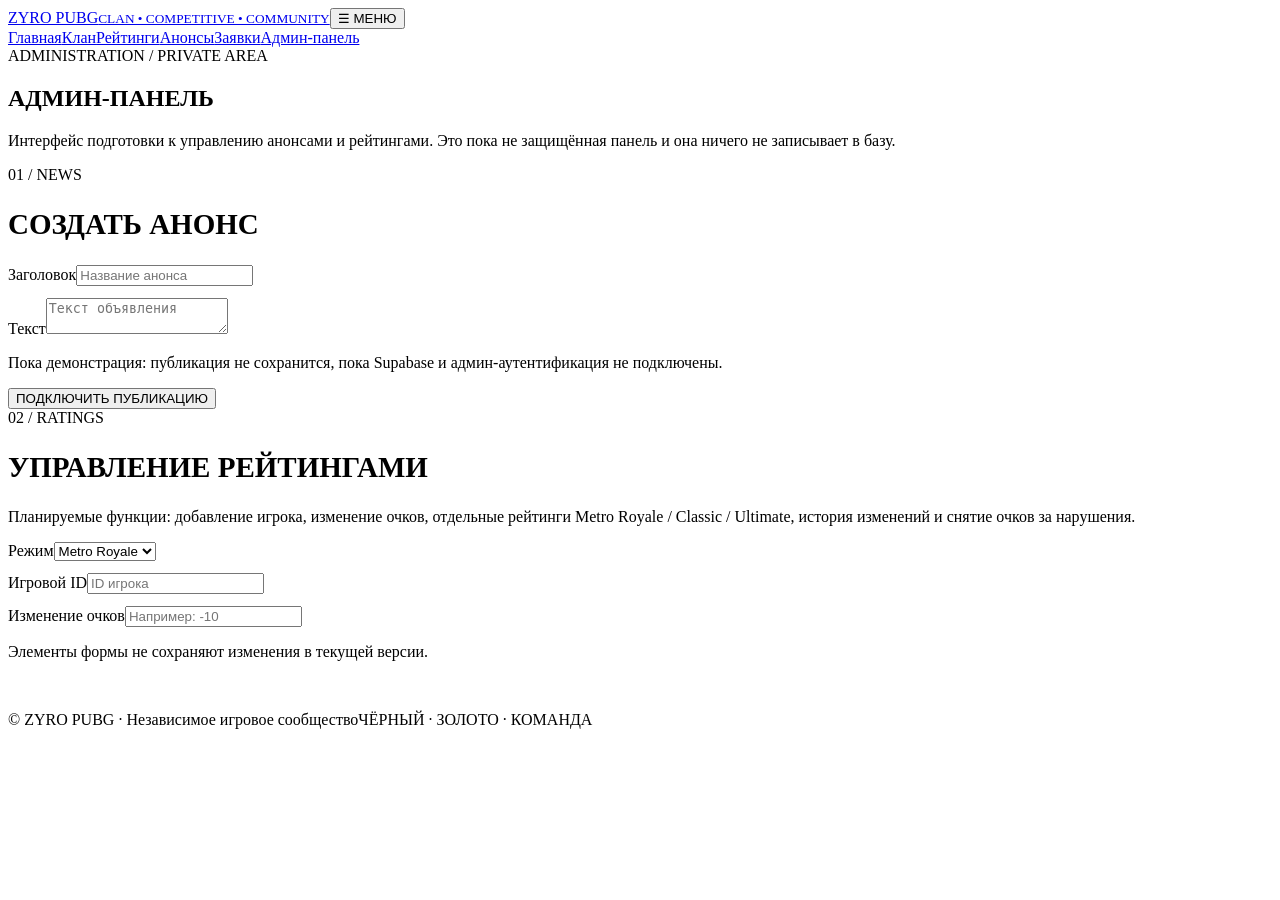
==== admin.html @ 94cd943f "Fix" ====
<!doctype html><html lang="ru"><head><meta charset="utf-8"><meta name="viewport" content="width=device-width,initial-scale=1"><meta name="theme-color" content="#080909"><title>Админ-панель — ZYRO PUBG</title><meta name="description" content="Официальный сайт клана ZYRO PUBG"><link rel="stylesheet" href="assets/style.css"><script src="assets/config.js"></script><script defer src="assets/site.js"></script></head><body><div class="topline"></div><header><div class="wrap nav"><a class="brand" href="index.html">ZYRO PUBG<small>CLAN • COMPETITIVE • COMMUNITY</small></a><button class="menu-btn" aria-label="Открыть меню">☰ МЕНЮ</button><nav class="navlinks"><a href="index.html" class="">Главная</a><a href="clan.html" class="">Клан</a><a href="ratings.html" class="">Рейтинги</a><a href="news.html" class="">Анонсы</a><a href="apply.html" class="">Заявки</a><a href="admin.html" class="active">Админ-панель</a></nav></div></header><main><section class="wrap"><div class="pagehead"><div class="eyebrow">ADMINISTRATION / PRIVATE AREA</div><h1>АДМИН-ПАНЕЛЬ</h1><p>Интерфейс подготовки к управлению анонсами и рейтингами. Это пока не защищённая панель и она ничего не записывает в базу.</p></div><div class="grid" style="margin-bottom:50px"><section class="panel"><div class="eyebrow">01 / NEWS</div><h2 style="font:700 29px 'Barlow Condensed'">СОЗДАТЬ АНОНС</h2><div class="field"><label>Заголовок</label><input id="news-title" placeholder="Название анонса"></div><div class="field" style="margin-top:12px"><label>Текст</label><textarea id="news-body" placeholder="Текст объявления"></textarea></div><p class="form-note">Пока демонстрация: публикация не сохранится, пока Supabase и админ-аутентификация не подключены.</p><button class="btn" type="button" onclick="alert('Сначала подключим Supabase Auth и безопасную запись в таблицу announcements. Сейчас данные не отправляются.')">ПОДКЛЮЧИТЬ ПУБЛИКАЦИЮ</button></section><section class="panel"><div class="eyebrow">02 / RATINGS</div><h2 style="font:700 29px 'Barlow Condensed'">УПРАВЛЕНИЕ РЕЙТИНГАМИ</h2><p class="notice">Планируемые функции: добавление игрока, изменение очков, отдельные рейтинги Metro Royale / Classic / Ultimate, история изменений и снятие очков за нарушения.</p><div class="field"><label>Режим</label><select><option>Metro Royale</option><option>Classic</option><option>Ultimate</option></select></div><div class="field" style="margin-top:12px"><label>Игровой ID</label><input placeholder="ID игрока"></div><div class="field" style="margin-top:12px"><label>Изменение очков</label><input type="number" placeholder="Например: -10"></div><p class="form-note">Элементы формы не сохраняют изменения в текущей версии.</p></section></div></section></main><footer class="footer"><div class="wrap"><span>© ZYRO PUBG · Независимое игровое сообщество</span><span>ЧЁРНЫЙ · ЗОЛОТО · КОМАНДА</span></div></footer></body></html>
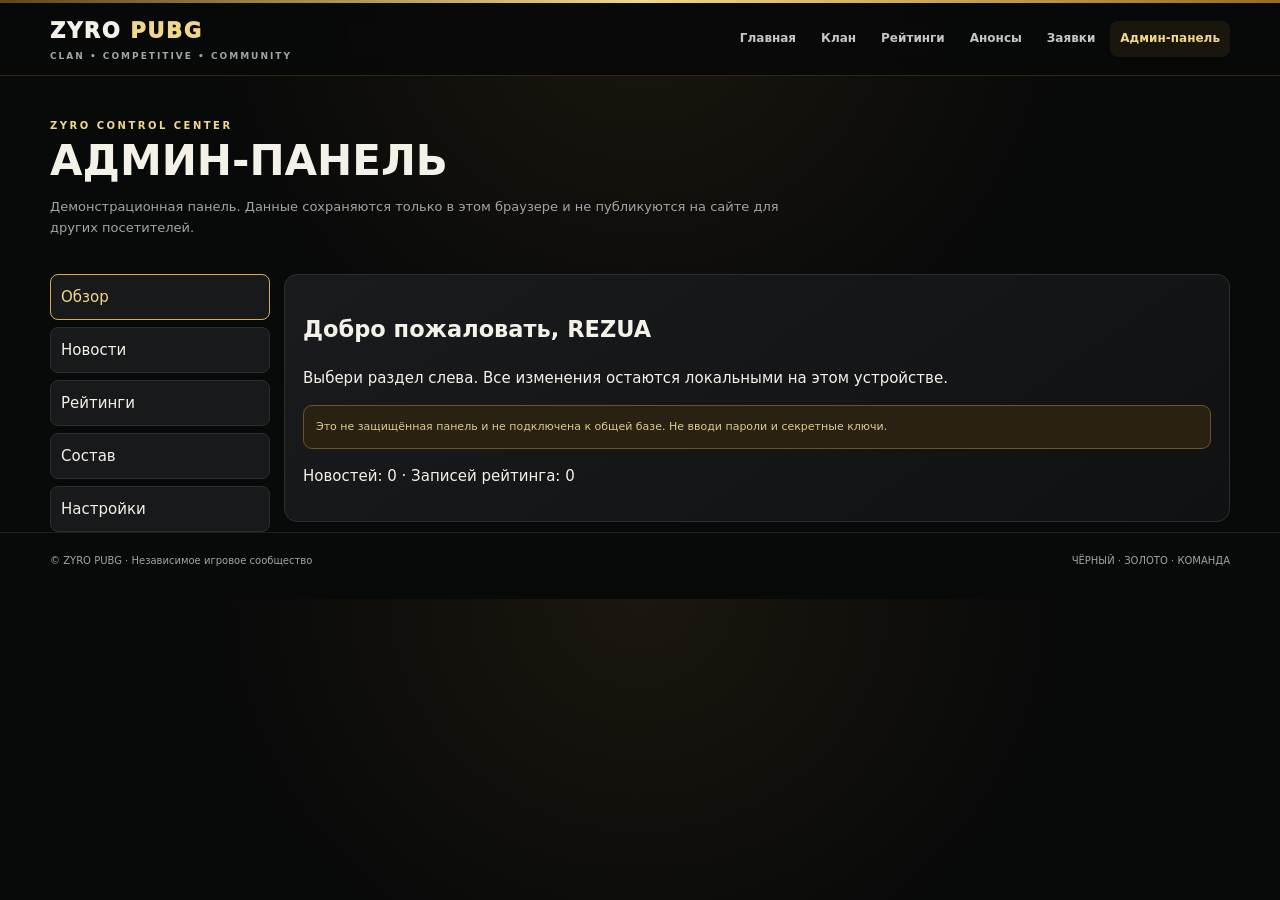
==== commit 8f2ee63a: "Fix" ====
--- a/admin.html
+++ b/admin.html
@@ -1 +1,4 @@
-<!doctype html><html lang="ru"><head><meta charset="utf-8"><meta name="viewport" content="width=device-width,initial-scale=1"><meta name="theme-color" content="#080909"><title>Админ-панель — ZYRO PUBG</title><meta name="description" content="Официальный сайт клана ZYRO PUBG"><link rel="stylesheet" href="assets/style.css"><script src="assets/config.js"></script><script defer src="assets/site.js"></script></head><body><div class="topline"></div><header><div class="wrap nav"><a class="brand" href="index.html">ZYRO PUBG<small>CLAN • COMPETITIVE • COMMUNITY</small></a><button class="menu-btn" aria-label="Открыть меню">☰ МЕНЮ</button><nav class="navlinks"><a href="index.html" class="">Главная</a><a href="clan.html" class="">Клан</a><a href="ratings.html" class="">Рейтинги</a><a href="news.html" class="">Анонсы</a><a href="apply.html" class="">Заявки</a><a href="admin.html" class="active">Админ-панель</a></nav></div></header><main><section class="wrap"><div class="pagehead"><div class="eyebrow">ADMINISTRATION / PRIVATE AREA</div><h1>АДМИН-ПАНЕЛЬ</h1><p>Интерфейс подготовки к управлению анонсами и рейтингами. Это пока не защищённая панель и она ничего не записывает в базу.</p></div><div class="grid" style="margin-bottom:50px"><section class="panel"><div class="eyebrow">01 / NEWS</div><h2 style="font:700 29px 'Barlow Condensed'">СОЗДАТЬ АНОНС</h2><div class="field"><label>Заголовок</label><input id="news-title" placeholder="Название анонса"></div><div class="field" style="margin-top:12px"><label>Текст</label><textarea id="news-body" placeholder="Текст объявления"></textarea></div><p class="form-note">Пока демонстрация: публикация не сохранится, пока Supabase и админ-аутентификация не подключены.</p><button class="btn" type="button" onclick="alert('Сначала подключим Supabase Auth и безопасную запись в таблицу announcements. Сейчас данные не отправляются.')">ПОДКЛЮЧИТЬ ПУБЛИКАЦИЮ</button></section><section class="panel"><div class="eyebrow">02 / RATINGS</div><h2 style="font:700 29px 'Barlow Condensed'">УПРАВЛЕНИЕ РЕЙТИНГАМИ</h2><p class="notice">Планируемые функции: добавление игрока, изменение очков, отдельные рейтинги Metro Royale / Classic / Ultimate, история изменений и снятие очков за нарушения.</p><div class="field"><label>Режим</label><select><option>Metro Royale</option><option>Classic</option><option>Ultimate</option></select></div><div class="field" style="margin-top:12px"><label>Игровой ID</label><input placeholder="ID игрока"></div><div class="field" style="margin-top:12px"><label>Изменение очков</label><input type="number" placeholder="Например: -10"></div><p class="form-note">Элементы формы не сохраняют изменения в текущей версии.</p></section></div></section></main><footer class="footer"><div class="wrap"><span>© ZYRO PUBG · Независимое игровое сообщество</span><span>ЧЁРНЫЙ · ЗОЛОТО · КОМАНДА</span></div></footer></body></html>+<!doctype html><html lang="ru"><head><meta charset="utf-8"><meta name="viewport" content="width=device-width,initial-scale=1"><meta name="theme-color" content="#080909"><title>Админ-панель — ZYRO PUBG</title><meta name="description" content="Демонстрационная панель ZYRO PUBG"><style>
+:root{--bg:#080909;--panel:#121416;--panel2:#191b1e;--line:#2c2e31;--gold:#d8ad4a;--gold2:#f1d789;--text:#f4f1e8;--muted:#a2a4a8;--red:#d85d51;--green:#62d5a0}
+*{box-sizing:border-box}html{scroll-behavior:smooth}body{margin:0;background:radial-gradient(ellipse at top,#1b170e 0,#080909 48%);color:var(--text);font:15px/1.6 system-ui,-apple-system,BlinkMacSystemFont,"Segoe UI",sans-serif}a{color:inherit;text-decoration:none}button,input,textarea,select{font:inherit}.wrap{width:min(1180px,calc(100% - 28px));margin:auto}.topline{height:3px;background:linear-gradient(90deg,#604719,var(--gold2),#9b6b1d)}header{position:sticky;top:0;z-index:20;background:#080909ed;backdrop-filter:blur(12px);border-bottom:1px solid #d8ad4a30}.nav{min-height:72px;display:flex;align-items:center;justify-content:space-between;gap:16px}.brand{font-size:21px;font-weight:1000;letter-spacing:1.7px}.brand span{color:var(--gold2)}.brand small{display:block;font-size:9px;letter-spacing:2px;color:var(--muted);font-weight:700}.navlinks{display:flex;gap:5px;align-items:center;flex-wrap:wrap}.navlinks a{padding:8px 10px;border-radius:8px;color:#c6c6c6;font-size:12px;font-weight:800}.navlinks a:hover,.navlinks a.active{background:#d8ad4a16;color:var(--gold2)}.menu-btn{display:none;background:#191b1e;border:1px solid var(--line);color:var(--gold2);border-radius:8px;padding:8px 10px}.hero{display:grid;grid-template-columns:1.2fr .8fr;gap:25px;align-items:center;padding:65px 0 50px;min-height:450px}.eyebrow{color:var(--gold2);font-size:10px;letter-spacing:2.5px;font-weight:900}.hero h1{font-size:clamp(42px,7vw,78px);line-height:.98;letter-spacing:-2px;margin:16px 0}.hero h1 span{color:var(--gold2);text-shadow:0 0 35px #d8ad4a25}.lead{color:#c5c4bf;max-width:650px;font-size:16px}.actions{display:flex;gap:10px;flex-wrap:wrap;margin:22px 0}.btn{display:inline-flex;align-items:center;justify-content:center;border:1px solid var(--gold);background:linear-gradient(135deg,var(--gold2),#b47c21);color:#171208;padding:11px 16px;border-radius:8px;font-size:11px;font-weight:1000;letter-spacing:.5px;cursor:pointer}.btn.ghost,.btn.secondary{background:#17191b;color:var(--gold2);border-color:#45403a}.form-note,.muted{font-size:11px;color:var(--muted)}.hero-art{min-height:310px;display:grid;place-items:center;border:1px solid #d8ad4a35;border-radius:20px;background:radial-gradient(circle,#4b371b 0,#17130d 38%,#101112 72%);overflow:hidden;position:relative}.hero-art:before{content:"ZYRO";font-size:100px;font-weight:1000;color:#d8ad4a0c;position:absolute;bottom:0}.fighter{width:190px;height:265px;position:relative;z-index:1}.helmet{position:absolute;top:12px;left:37px;width:116px;height:82px;border-radius:55px 55px 28px 28px;background:linear-gradient(140deg,#f5d77b,#76602f 42%,#191a1a 70%);border:4px solid #c9a249;box-shadow:0 0 22px #d8ad4a25}.helmet:after{content:"";position:absolute;left:4px;right:4px;bottom:10px;height:13px;background:#111;border:2px solid #c9a249;border-radius:5px}.face{position:absolute;top:77px;left:62px;width:66px;height:60px;background:#b98b61;border-radius:15px 15px 25px 25px;border:3px solid #202020}.face:after{content:"";position:absolute;top:21px;left:8px;width:46px;height:5px;border-top:3px solid #211d19;border-bottom:3px solid #211d19}.shirt{position:absolute;top:129px;left:19px;width:152px;height:128px;background:linear-gradient(120deg,#f4f0e5,#a7a49b);clip-path:polygon(25% 0,75% 0,100% 35%,82% 100%,18% 100%,0 35%);border:0}.tie{position:absolute;top:132px;left:86px;width:20px;height:88px;background:#161616;clip-path:polygon(0 0,100% 0,75% 100%,50% 86%,25% 100%)}.badge{position:absolute;top:165px;left:32px;background:#121212;color:var(--gold2);border:1px solid var(--gold);padding:3px 7px;font-size:8px;font-weight:900;letter-spacing:1px}.section{padding:25px 0 55px}.section-title{display:flex;justify-content:space-between;align-items:end;gap:15px;margin-bottom:18px}.section-title h2,.pagehead h1{margin:4px 0;font-size:clamp(27px,4vw,42px);line-height:1.1}.section-title p,.pagehead p{color:var(--muted);font-size:12px}.grid{display:grid;grid-template-columns:repeat(3,1fr);gap:12px}.tile,.panel,.player-button,.profile-card,.stat{border:1px solid var(--line);border-radius:13px;background:linear-gradient(145deg,#191b1e,#101112);padding:18px}.tile{transition:transform .2s,border-color .2s}.tile:hover{transform:translateY(-3px);border-color:#94722e}.ico{color:var(--gold2);font-size:25px}.tile h3{margin:8px 0;color:var(--gold2);font-size:14px}.tile p{margin:0;color:#aeb0b2;font-size:12px}.footer{border-top:1px solid #d8ad4a20;color:var(--muted);font-size:10px;padding:20px 0 30px}.footer .wrap{display:flex;justify-content:space-between;gap:10px;flex-wrap:wrap}.pagehead{padding:42px 0 22px}.pagehead p{max-width:750px;font-size:13px}.roster-layout{display:grid;grid-template-columns:300px 1fr;gap:14px}.roster-list{display:grid;gap:8px;align-content:start}.player-button{width:100%;text-align:left;display:flex;align-items:center;justify-content:space-between;color:var(--text);cursor:pointer}.player-button.active,.player-button:hover{border-color:var(--gold);background:#2a2212}.player-button small{display:block;color:var(--muted)}.player-button b{color:var(--gold2)}.profile-card{display:grid;grid-template-columns:190px 1fr;gap:20px;align-items:center;min-height:300px;animation:appear .3s ease}.profile-card .hero-art{min-height:260px}.profile-card h2{color:var(--gold2);font-size:28px;margin:5px 0}.profile-card .id{display:inline-block;background:#0b0c0d;border:1px solid var(--line);padding:8px 10px;border-radius:7px;font-family:monospace}.stats{display:grid;grid-template-columns:repeat(3,1fr);gap:10px;margin:18px 0}.stat strong{display:block;color:var(--gold2);font-size:21px}.stat span{font-size:10px;color:var(--muted)}.table-wrap{overflow:auto;border:1px solid var(--line);border-radius:10px}table{border-collapse:collapse;width:100%;min-width:560px;background:#111314}th,td{text-align:left;padding:12px;border-bottom:1px solid var(--line);font-size:12px}th{color:var(--gold2);font-size:10px;text-transform:uppercase;letter-spacing:1px}td{color:#ddd}.rank{color:var(--gold2);font-weight:900}.news-list{display:grid;gap:12px}.news-card{padding:18px;border:1px solid var(--line);border-radius:12px;background:linear-gradient(135deg,#1b1b19,#101112)}.news-card h3{margin:5px 0;color:var(--gold2)}.news-card p{color:#c2c2c0;font-size:13px}.tag{display:inline-block;border:1px solid #705827;background:#d8ad4a12;color:var(--gold2);padding:3px 8px;border-radius:5px;font-size:9px;font-weight:900}.form-grid{display:grid;grid-template-columns:1fr 1fr;gap:12px}.field{display:grid;gap:5px;margin-bottom:13px}.field label{font-size:11px;color:var(--gold2);font-weight:800}.field input,.field textarea,.field select{width:100%;background:#090a0b;border:1px solid #3a3b3d;color:var(--text);border-radius:8px;padding:11px;outline:none}.field textarea{min-height:100px;resize:vertical}.field input:focus,.field textarea:focus,.field select:focus{border-color:var(--gold)}.notice{padding:12px;background:#292111;border:1px solid #6c5427;color:#ddca94;border-radius:9px;font-size:11px;margin:12px 0}.hidden{display:none!important}.admin-layout{display:grid;grid-template-columns:220px 1fr;gap:14px}.admin-nav{display:grid;gap:7px;align-content:start}.admin-nav button{background:#17191b;border:1px solid var(--line);border-radius:8px;padding:10px;text-align:left;color:var(--text);cursor:pointer}.admin-nav button.active{border-color:var(--gold);color:var(--gold2)}.admin-view{display:none}.admin-view.active{display:block}.toast{padding:10px;color:var(--green);font-size:12px}.profile-mini{display:flex;gap:10px;align-items:center}.profile-mini .fighter{transform:scale(.45);transform-origin:top left;margin-right:-90px;margin-bottom:-140px}.empty{padding:22px;text-align:center;color:var(--muted);border:1px dashed var(--line);border-radius:10px}@keyframes appear{from{opacity:0;transform:translateY(8px)}to{opacity:1;transform:translateY(0)}}@media(max-width:780px){.nav{padding:10px 0;flex-wrap:wrap}.menu-btn{display:block}.navlinks{display:none;width:100%;flex-direction:column;align-items:stretch}.navlinks.open{display:flex}.navlinks a{padding:11px}.hero{grid-template-columns:1fr;padding-top:35px}.hero-art{min-height:280px}.grid{grid-template-columns:1fr 1fr}.roster-layout,.admin-layout{grid-template-columns:1fr}.profile-card{grid-template-columns:1fr}.profile-card .hero-art{min-height:220px}.form-grid{grid-template-columns:1fr}.stats{grid-template-columns:1fr 1fr}}@media(max-width:450px){.grid{grid-template-columns:1fr}.hero h1{font-size:46px}.section-title{align-items:start;flex-direction:column}.footer .wrap{flex-direction:column}}
+</style></head><body><div class="topline"></div><header><div class="wrap nav"><a class="brand" href="index.html">ZYRO <span>PUBG</span><small>CLAN • COMPETITIVE • COMMUNITY</small></a><button class="menu-btn" aria-label="Открыть меню" onclick="document.querySelector('.navlinks').classList.toggle('open')">☰ МЕНЮ</button><nav class="navlinks"><a href="index.html" class="">Главная</a><a href="clan.html" class="">Клан</a><a href="ratings.html" class="">Рейтинги</a><a href="news.html" class="">Анонсы</a><a href="apply.html" class="">Заявки</a><a href="admin.html" class="active">Админ-панель</a></nav></div></header><main><section class="wrap"><div class="pagehead"><div class="eyebrow">ZYRO CONTROL CENTER</div><h1>АДМИН-ПАНЕЛЬ</h1><p>Демонстрационная панель. Данные сохраняются только в этом браузере и не публикуются на сайте для других посетителей.</p></div><div class="admin-layout"><nav class="admin-nav"><button class="active" onclick="view('dashboard',this)">Обзор</button><button onclick="view('news',this)">Новости</button><button onclick="view('ratings',this)">Рейтинги</button><button onclick="view('team',this)">Состав</button><button onclick="view('settings',this)">Настройки</button></nav><div><section class="panel admin-view active" id="view-dashboard"><h2>Добро пожаловать, REZUA</h2><p>Выбери раздел слева. Все изменения остаются локальными на этом устройстве.</p><div class="notice">Это не защищённая панель и не подключена к общей базе. Не вводи пароли и секретные ключи.</div><p id="admin-summary"></p></section><section class="panel admin-view" id="view-news"><h2>Добавить новость</h2><form onsubmit="addNews(event)"><div class="field"><label>Заголовок</label><input id="news-title" required maxlength="90"></div><div class="field"><label>Текст</label><textarea id="news-text" required maxlength="600"></textarea></div><button class="btn">СОХРАНИТЬ В БРАУЗЕРЕ</button></form><div id="news-items"></div></section><section class="panel admin-view" id="view-ratings"><h2>Добавить игрока в рейтинг</h2><form onsubmit="addRating(event)"><div class="field"><label>Игрок</label><input id="rate-name" required></div><div class="field"><label>Режим</label><select id="rate-mode"><option>Metro Royale</option><option>Classic</option><option>Ultimate</option></select></div><div class="field"><label>Очки</label><input id="rate-points" type="number" required></div><button class="btn">ДОБАВИТЬ</button></form><div id="rating-items"></div></section><section class="panel admin-view" id="view-team"><h2>Состав клана</h2><p>REZUA — Основатель · SLWX и Nemestniy — Модераторы</p><p class="muted">Редактирование общего состава потребует подключения backend.</p></section><section class="panel admin-view" id="view-settings"><h2>Настройки</h2><button class="btn ghost" onclick="exportData()">ЭКСПОРТ JSON</button> <button class="btn ghost" onclick="clearData()">ОЧИСТИТЬ ЛОКАЛЬНЫЕ ДАННЫЕ</button><p class="muted">Эта версия не имеет настоящей авторизации.</p></section></div></div></section></main><footer class="footer"><div class="wrap"><span>© ZYRO PUBG · Независимое игровое сообщество</span><span>ЧЁРНЫЙ · ЗОЛОТО · КОМАНДА</span></div></footer><script>let store={news:[],ratings:[]};try{store=JSON.parse(localStorage.getItem("zyro-site-admin")||'{"news":[],"ratings":[]}')}catch(e){}function persist(){localStorage.setItem("zyro-site-admin",JSON.stringify(store));render()}function view(name,btn){document.querySelectorAll(".admin-view").forEach(x=>x.classList.toggle("active",x.id==="view-"+name));document.querySelectorAll(".admin-nav button").forEach(x=>x.classList.remove("active"));btn.classList.add("active")}function addNews(e){e.preventDefault();store.news.unshift({title:document.getElementById("news-title").value,text:document.getElementById("news-text").value,date:new Date().toLocaleDateString("ru-RU")});e.target.reset();persist()}function addRating(e){e.preventDefault();store.ratings.push({name:document.getElementById("rate-name").value,mode:document.getElementById("rate-mode").value,points:Number(document.getElementById("rate-points").value)});e.target.reset();persist()}function render(){document.getElementById("admin-summary").textContent="Новостей: "+store.news.length+" · Записей рейтинга: "+store.ratings.length;document.getElementById("news-items").innerHTML=store.news.map(x=>`<article class="news-card"><b>${esc(x.title)}</b><p>${esc(x.text)}</p><small>${x.date}</small></article>`).join("")||'<p class="empty">Пока нет новостей</p>';document.getElementById("rating-items").innerHTML=store.ratings.map(x=>`<p>${esc(x.mode)} · ${esc(x.name)} — ${x.points} очков</p>`).join("")||'<p class="empty">Пока нет записей</p>'}function esc(s){return String(s).replace(/[&<>"]/g,c=>({"&":"&amp;","<":"&lt;",">":"&gt;",'"':"&quot;"}[c]))}function exportData(){const a=document.createElement("a");a.href=URL.createObjectURL(new Blob([JSON.stringify(store,null,2)],{type:"application/json"}));a.download="zyro-data.json";a.click();URL.revokeObjectURL(a.href)}function clearData(){if(confirm("Очистить локальные новости и рейтинги?")){store={news:[],ratings:[]};persist()}}render();</script></body></html>
